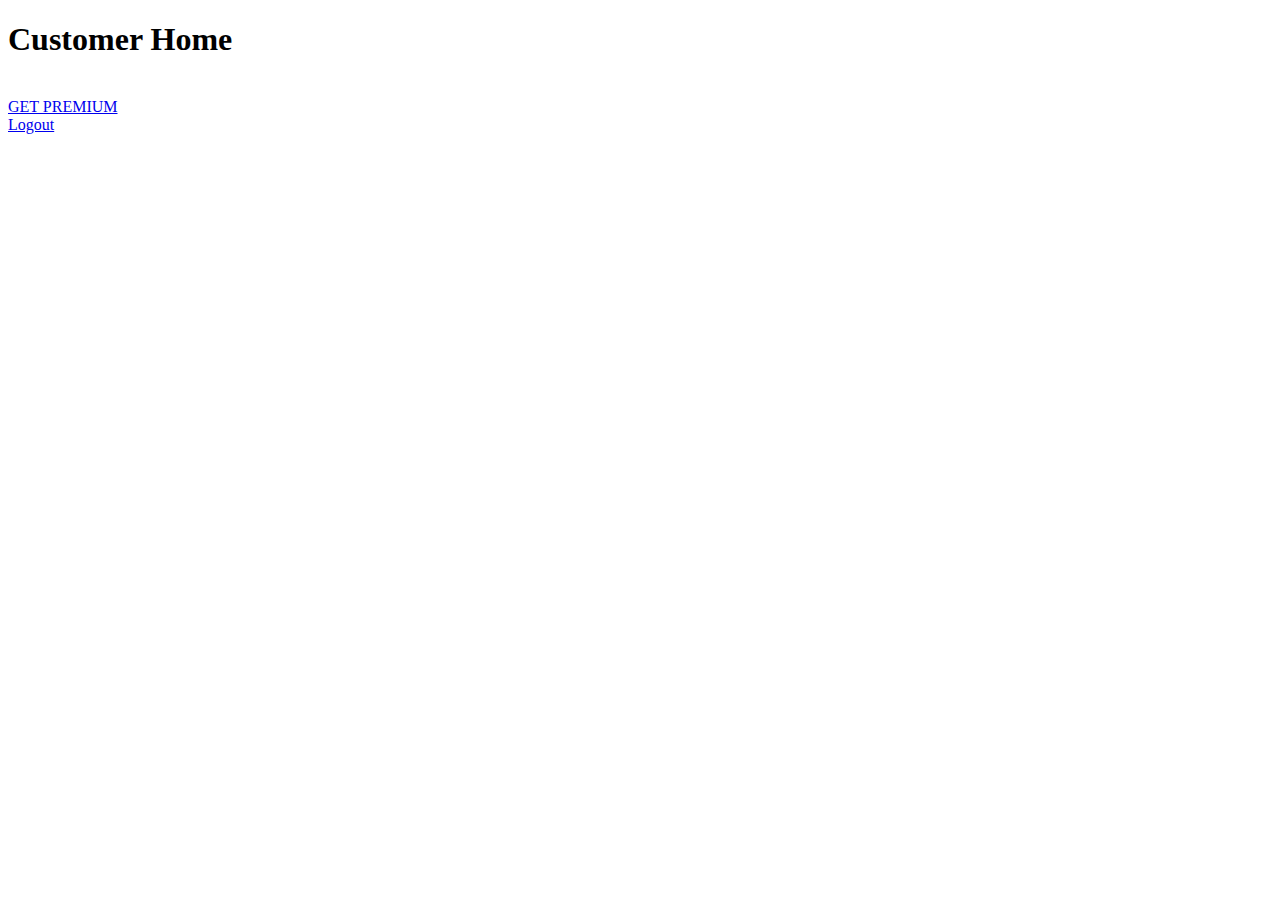
==== src/main/resources/templates/customerHome.html @ b5758051 "1st VERSION OF TUNE HUB" ====
<!DOCTYPE html>
<html>
<head>
<meta charset="ISO-8859-1">
<title>Insert title here</title>
</head>
<body>
<h1>Customer Home</h1>
</br>
<a href="/pay">GET PREMIUM</a>
</br>
<a href="/logout">Logout</a>
</body>
</html>
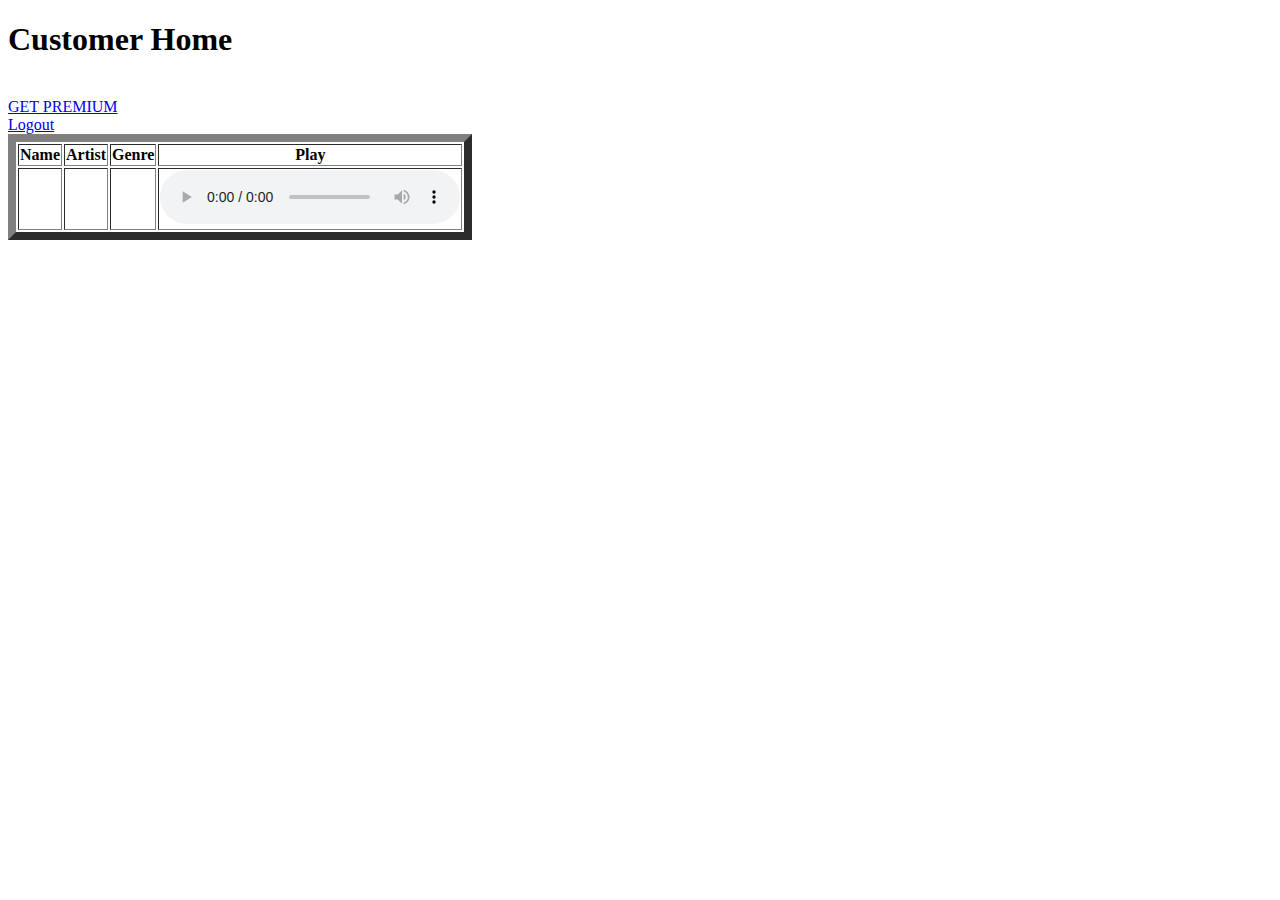
==== commit b57bae02: "1St version" ====
--- a/src/main/resources/templates/customerHome.html
+++ b/src/main/resources/templates/customerHome.html
@@ -7,8 +7,45 @@
 <body>
 <h1>Customer Home</h1>
 </br>
+<div th:unless="${isPrimium}" class="non-primium">
 <a href="/pay">GET PREMIUM</a>
 </br>
 <a href="/logout">Logout</a>
+</div>
+
+<div th:if="${isPrimium}"  class="primium">
+<table border="8">
+<style type="text/css">
+iframe {
+	height: 100px;
+	width: 700px;
+}
+</style>
+	<thead>
+		<tr>
+			<th>Name</th>
+			<th>Artist</th>
+			<th>Genre</th>
+			<th>Play</th>
+		</tr>
+	</thead>
+<tbody>
+		<tr  th:each="song:${songs}">
+			<td th:text="${song.name}"></td>
+			<td th:text="${song.artist}"></td>
+			<td th:text="${song.genre}"></td>
+			
+			<!--
+			this line shows the link of the play list
+			<th th:utext="${song.link}"></th>-->
+			<td>
+			<audio controls><source th:src="${song.link}" type="audio/mpeg"></audio>
+			</td>
+		</tr>
+		
+</tbody>
+</table>
+</div>
+
 </body>
 </html>